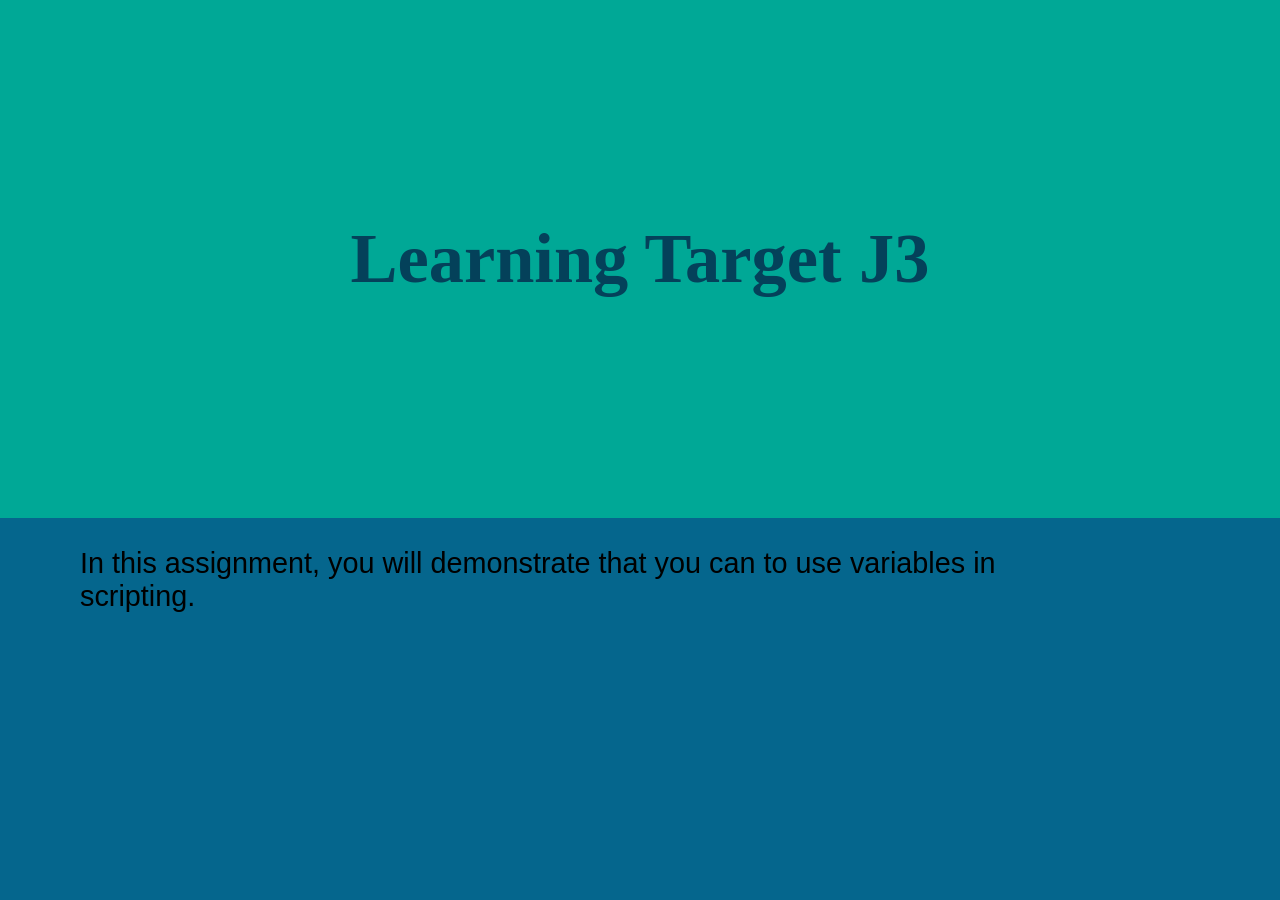
==== learningtargetj3.html @ 907c9823 "Create learningtargetj3.html" ====
<!DOCTYPE html>
<html lang="en">
<head>
  <meta charset="UTF-8">
  <meta name="viewport" content="width=device-width, initial-scale=1.0">
  <title>My HTML Page</title>
  <link rel="stylesheet" type="text/css" href="css/styles.css">
</head>
<body>
  <section id="top">
    <h1>Learning Target J3</h1>
  </section>
  <section id="bottom">
    <p>In this assignment, you will demonstrate that you can to use variables in scripting.</p>

  </section>
</body>
</html>
---- css/styles.css ----
body {
  background-color: #05668D;
  margin: 0;
  padding: 0;
  font-family: Georgia, serif;
}

#top {
  background-color: #00A896;
  padding-top: 10rem;
  padding-bottom: 10rem;
}

h1 {
  font-size: 4.4rem;
  text-align: center;
  color: #04415A;
}

/* 1. change underlining to none */
a {
  color: #00a896;
  text-decoration: none;
}

/* 2. add dotted border to a */
a:hover {
  border-bottom: 1px dotted;
}

p {
  font-family: Helvetica, Verdana, Arial, sans-serif;
  font-size: 1.8rem;
  margin-left: 5rem;
  margin-right: 15rem;
}

.redtext {
  color: #00A896;
}

/* 3. change color of blockquote bar from #028090 to #00A896*/
blockquote {
  margin-left: 5rem;
  border-left: 1rem solid #00A896;
}

blockquote p {
  margin-left: 1rem;
}

/* 4. Why is this Georgia? Inheritance */
cite {
  margin-left: 1rem;
}

/* 5. Make song title into a link by replacing strong tag with an a */
/* 6. Explain what is happening with &ldquo;  Also, change to single quotes and experiment with other character entitites. Change prime in quote to apostrophe
https://dev.w3.org/html5/html-author/charref

https://www.typewolf.com/cheatsheet

em dash $mdash;

*/
/* 7. open link in new tab */
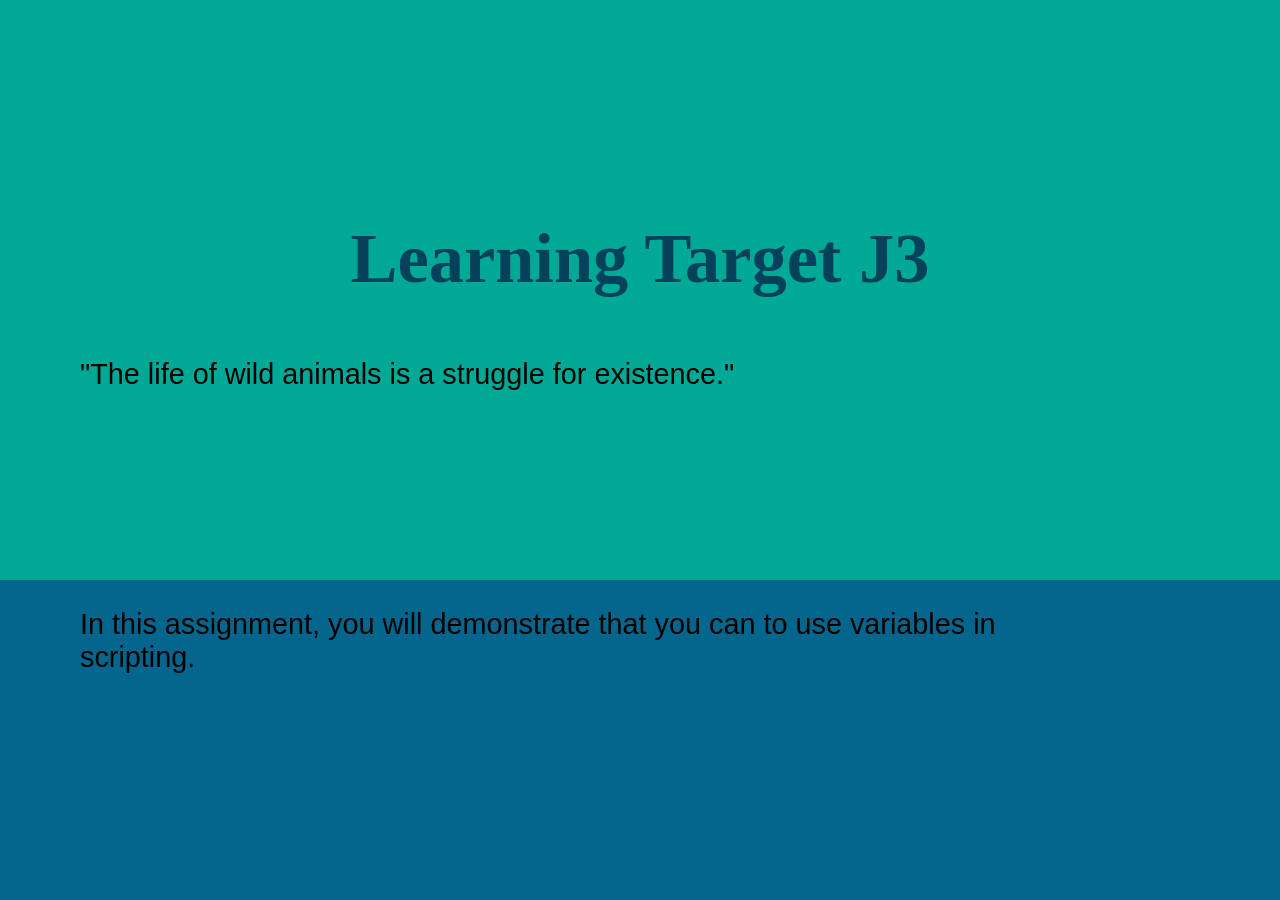
==== commit dcf55587: "update" ====
--- a/learningtargetj3.html
+++ b/learningtargetj3.html
@@ -3,16 +3,19 @@
 <head>
   <meta charset="UTF-8">
   <meta name="viewport" content="width=device-width, initial-scale=1.0">
-  <title>My HTML Page</title>
+  <title>Learning Target J.3</title>
+  <link rel="stylesheet" href="https://cdnjs.cloudflare.com/ajax/libs/animate.css/4.1.1/animate.min.css" integrity="sha512-c42qTSw/wPZ3/5LBzD+Bw5f7bSF2oxou6wEb+I/lqeaKV5FDIfMvvRp772y4jcJLKuGUOpbJMdg/BTl50fJYAw==" crossorigin="anonymous" />
   <link rel="stylesheet" type="text/css" href="css/styles.css">
 </head>
 <body>
   <section id="top">
     <h1>Learning Target J3</h1>
+    <p id="quote">"The life of wild animals is a struggle for existence."</p>
   </section>
   <section id="bottom">
     <p>In this assignment, you will demonstrate that you can to use variables in scripting.</p>
 
   </section>
+  <script src="js/j3.js" type="text/javascript"></script>
 </body>
 </html>
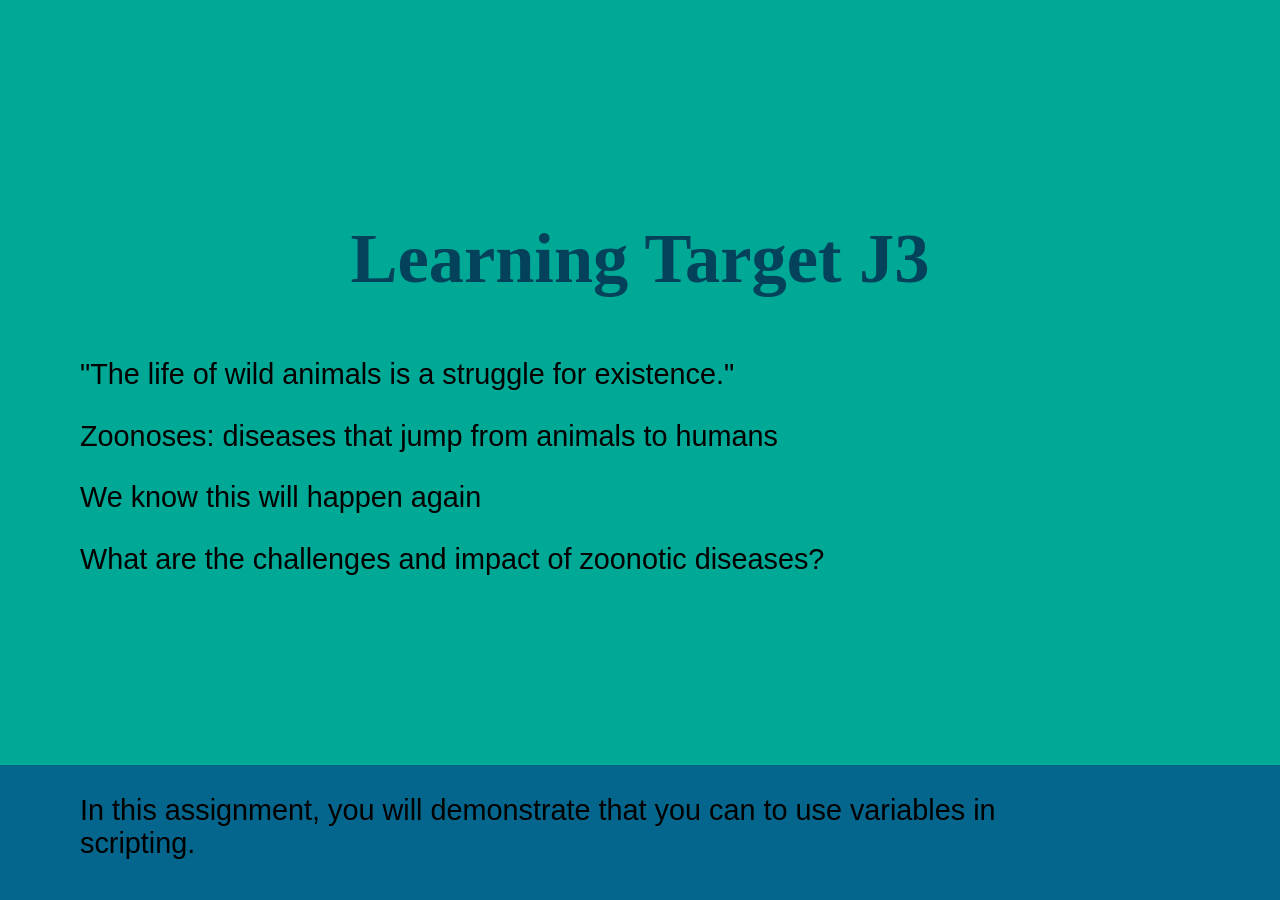
==== commit 353b41e1: "Update learningtargetj3.html" ====
--- a/learningtargetj3.html
+++ b/learningtargetj3.html
@@ -11,11 +11,15 @@
   <section id="top">
     <h1>Learning Target J3</h1>
     <p id="quote">"The life of wild animals is a struggle for existence."</p>
+    <p id="quote2">Zoonoses: diseases that jump from animals to humans</p>
+    <p id="quote3">We know this will happen again</p>
+    <p id="quote3">What are the challenges and impact of zoonotic diseases?</p>
+
   </section>
   <section id="bottom">
     <p>In this assignment, you will demonstrate that you can to use variables in scripting.</p>
 
   </section>
-  <script src="js/j3.js" type="text/javascript"></script>
+  <script src="js/cp7.js" type="text/javascript"></script>
 </body>
 </html>
